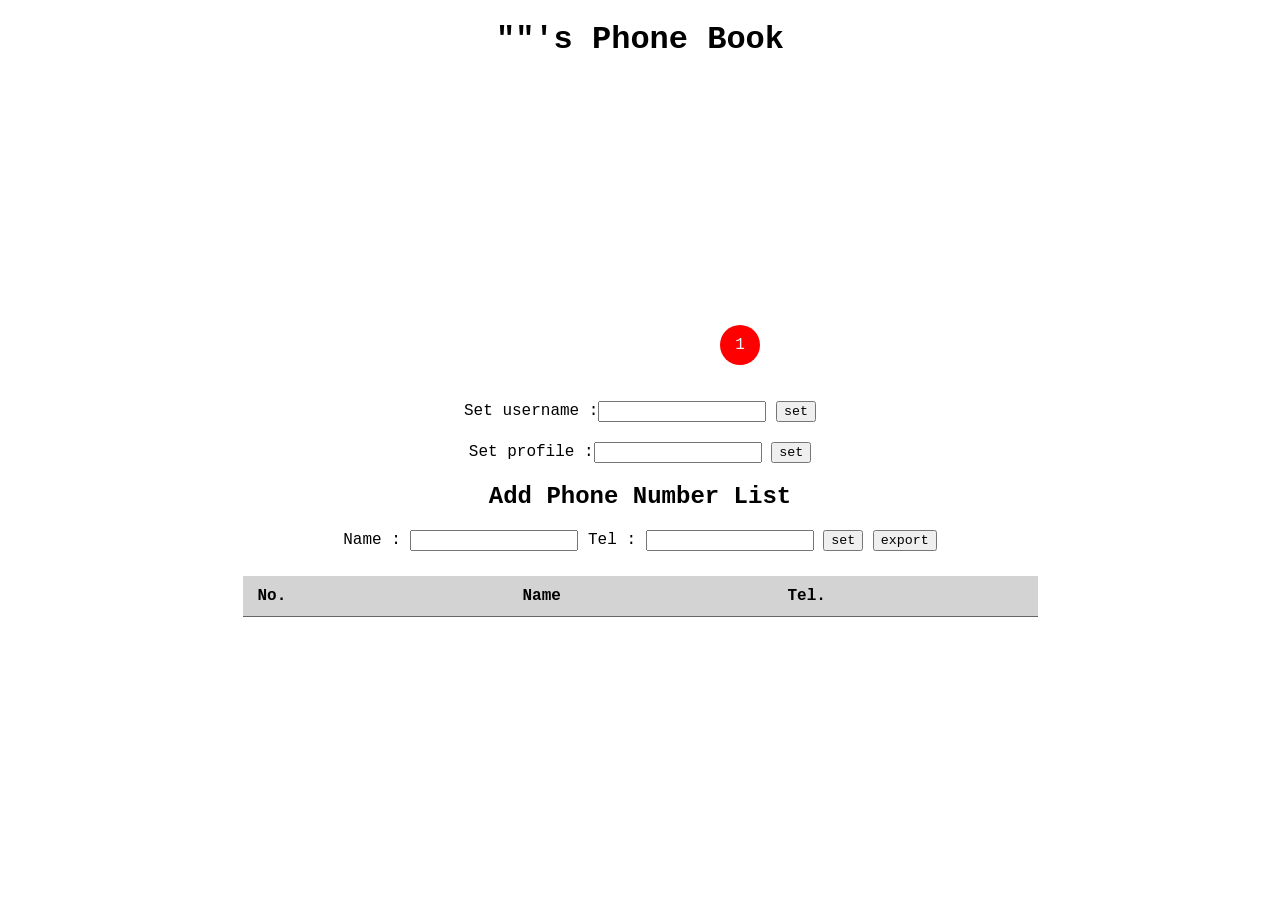
==== lab14.html @ 9893b06f "LAB14" ====
<!DOCTYPE html>
<html lang="en">
<head>
    <meta charset="UTF-8">
    <meta name="viewport" content="width=device-width, initial-scale=1.0">
    <title>ITF-Web Pro2</title>
    <link rel="stylesheet" href="style_2.css">
</head>
<body>
    <h1 id="user" class="head">""'s Phone Book</h1>
    <center><div class="profile" id = "profile">
        <div class="notify"><p>1</p></div>
    </div>
</center>
    <div class="container">
    <center><h1> </h1>
    <label class="head">Set username :</label><input type="text" id="name"> <button class="head" onclick="setName()">set</button>
    <h2></h2>
    <label class="head">Set profile :</label><input type="url" id="image"> <button class="head" onclick="setProfile()">set</button>
    <h2 class="head">Add Phone Number List</h2>
    <label class="head">Name : </label><input type="text" id="names"><label class="head"> Tel : </label><input type="text" id="tels"> <button class="head" onclick="addParagraph()">set</button>  <button class="head" onclick="saveCSV()">export</button>
    <table class="table-tel" id="table">
        <tbody>
            <tr>
                <th>No.</th>
                <th>Name</th>
                <th>Tel.</th>
            </tr>
        </tbody>
    </table>
    </div>
</center>
    <script>
        let count = 0;
        var phonenumber = [];
        const username = document.getElementById("user");
        const input = document.getElementById("name");
        const input_2 = document.getElementById("image");
        const newdiv = document.getElementsByClassName("container")[0];
        function setName(){
            username.textContent = input.value + "'s Phone Book";
        }
        function setProfile(){
            profile.style.backgroundImage = "url(" + input_2.value +")";
        }
        function addParagraph(){
            count += 1;
            const row = document.createElement("tr");
            const cellNo = document.createElement("td");
            const cellName = document.createElement("td");
            const cellTel = document.createElement("td");
            cellNo.textContent = count;
            cellName.textContent = document.getElementById("names").value;
            cellTel.textContent = document.getElementById("tels").value;
            row.appendChild(cellNo);
            row.appendChild(cellName);
            row.appendChild(cellTel);
            const table = document.getElementById("table");
            table.appendChild(row);

            let arr = [];
            arr.push(count);
            arr.push(document.getElementById("names").value);
            arr.push(document.getElementById("tels").value);
            phonenumber.push(arr);
            console.log(phonenumber);

            document.getElementById("names").value = "";
            document.getElementById("tels").value = "";
        }
        function saveCSV() 
        {
        const csvContent = phonenumber.map(row => row.join(",")).join("\n"); // Convert array to CSV string
        const blob = new Blob([csvContent], { type: "text/csv;charset=utf-8;" });
        const link = document.createElement("a");
        const url = URL.createObjectURL(blob);
        link.setAttribute("href", url);
        link.setAttribute("download", "data.csv");
        link.style.visibility = "hidden";
        document.body.appendChild(link);
        link.click();
        document.body.removeChild(link);
        }
    </script>
</body>
</html>
---- style_2.css ----
*{
    font-family: 'Courier New', Courier, monospace;
}
.profile{
    height: 300px;
    width: 300px;
    background-image: url(https://pm1.narvii.com/6513/42d82cea890387fe7075ea37cd2b487f8f7398ab_hq.jpg);
    background-position: center;
    background-size: contain;
    border-radius: 50%;
    position: relative;
    display: flex;
    justify-content: center;
    justify-items: center;
}
.notify{
    width: 40px;
    height: 40px;
    background-color: red;
    color: aliceblue;
    border-radius: 50%;
    display: flex;
    justify-content: center;
    align-items: center;
    position: absolute;
    bottom: 15px;
    right: 30px;
}

.head{
    text-align: center;
    font-family: 'Courier New', Courier, monospace;
}

.table-tel{
    margin-top: 25px;
    border-spacing: 0;
}

.table-tel th {
    font-size: medium;
    width: 250px;
    height: 40px;
    color: rgb(0, 0, 0);
    background-color: lightgrey;
    border-bottom: 1px solid rgb(101, 101, 101);
    padding: 0;
    padding-left: 15px;
    text-align: left;
}
.tel-table td {
    font-size: medium;
    box-sizing: border-box;
    width: 250px;
    height: 40px;
    color: rgb(101, 101, 101);
    background-color: white;
    padding: 0 15px;
    border-bottom: 1px solid lightgray;
}
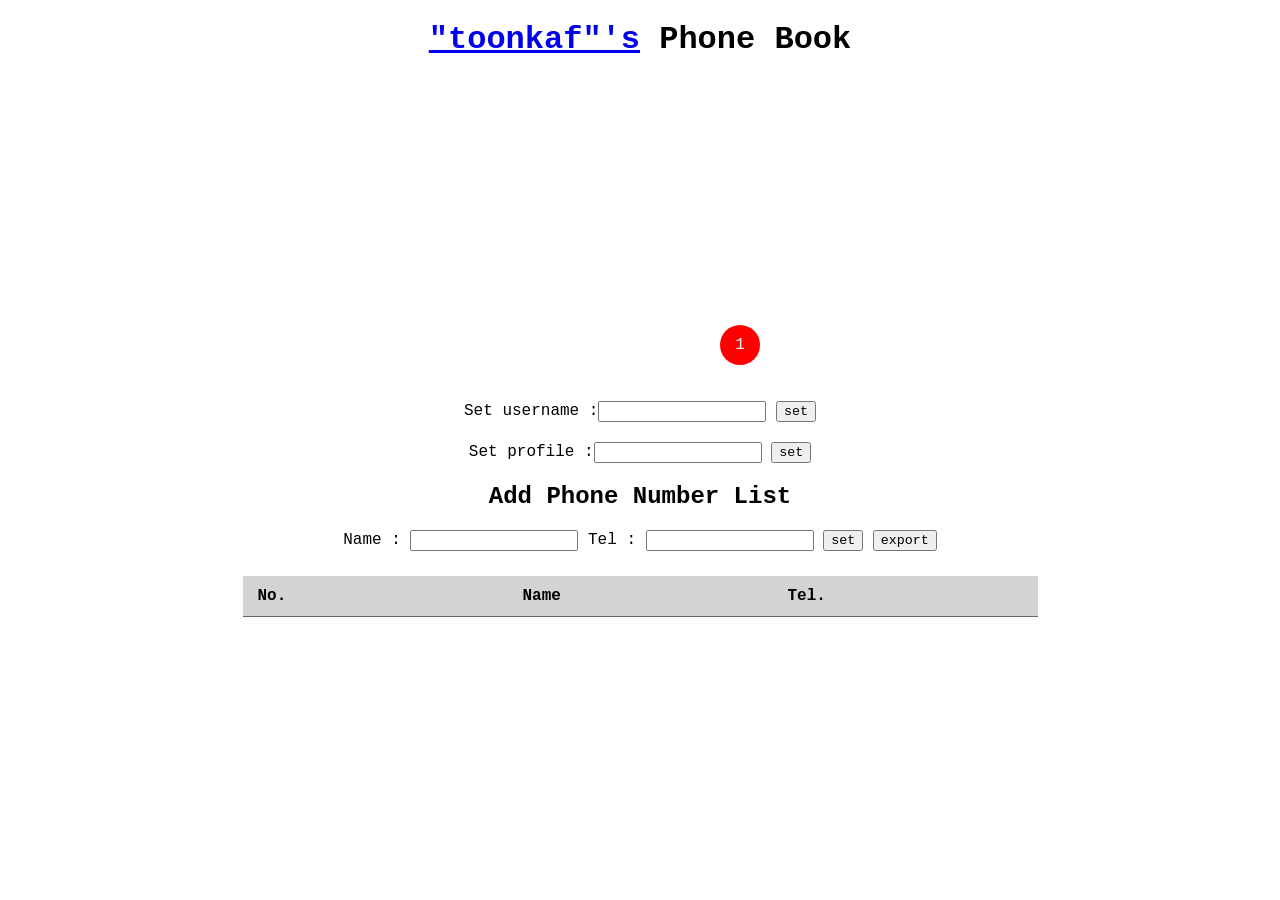
==== commit ec9cd32a: "add link to github" ====
--- a/lab14.html
+++ b/lab14.html
@@ -7,7 +7,7 @@
     <link rel="stylesheet" href="style_2.css">
 </head>
 <body>
-    <h1 id="user" class="head">""'s Phone Book</h1>
+    <h1 id="user" class="head"><a href = "https://github.com/toonkaf">"toonkaf"'s</a> Phone Book</h1>
     <center><div class="profile" id = "profile">
         <div class="notify"><p>1</p></div>
     </div>
